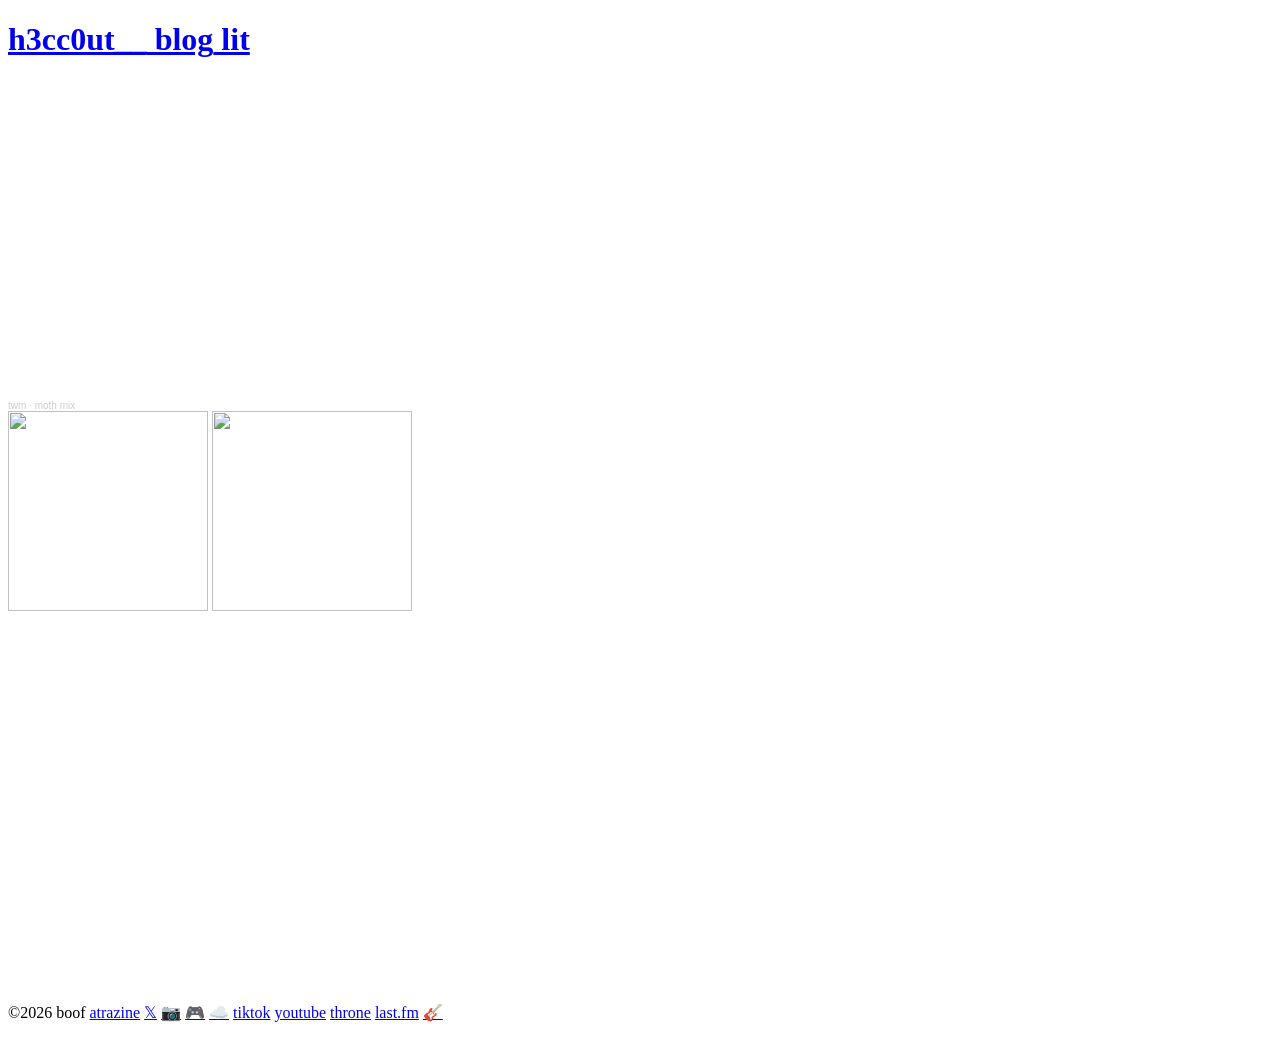
==== index.html @ 7c19b14f "Update index.html" ====
<!DOCTYPE html>
<html lang="en">
  <head>
    <meta charset="UTF-8">
    <meta name="viewport" content="width=device-width, initial-scale=1.0">
    <meta http-equiv="X-UA-Compatible" content="ie=edge">
    <title>h3cc0ut__</title>
    <link rel="stylesheet" href="style.css">
  </head>
  
  <body>
    <main>
    <script src="index.js"></script>
    <div class="lines"></div>
    
    <h1>
<a href="index">h3cc0ut__</a><a href="blog"> blog</a><a href="h3cc0ut__/lit/2025"> lit</a>
</h1>

<p>

<iframe width="100%" height="300" scrolling="no" frameborder="no" allow="autoplay; encrypted-media" src="https://w.soundcloud.com/player/?url=https%3A//api.soundcloud.com/tracks/soundcloud%253Atracks%253A350866345&color=%23ff5500&auto_play=false&hide_related=false&show_comments=true&show_user=true&show_reposts=false&show_teaser=true&visual=true"></iframe>
      
      <div style="font-size: 10px; color: #cccccc;line-break: anywhere;word-break: normal;overflow: hidden;white-space: nowrap;text-overflow: ellipsis; font-family: Interstate,Lucida Grande,Lucida Sans Unicode,Lucida Sans,Garuda,Verdana,Tahoma,sans-serif;font-weight: 100;"><a href="https://soundcloud.com/twm_rf" title="twm" target="_blank" style="color: #cccccc; text-decoration: none;">twm</a> · <a href="https://soundcloud.com/twm_rf/momentum-mix" title="moth mix" target="_blank" style="color: #cccccc; text-decoration: none;">moth mix</a></div>

     
<a href="https://neverendingchartequations.netlify.app/"><img src="topster1.jpg" width="200" height="200" border-radius="11"></a>

<img src="IMG_6932_Original_jpg.jpg" width="200" height="200" border-radius="11">

<iframe width="200" height="200" src="https://www.youtube.com/embed/zoBnLJshV1o?si=cvNTLDNANMWpdJV3" title="YouTube video player" frameborder="0" allow="accelerometer; autoplay; clipboard-write; encrypted-media; gyroscope; picture-in-picture; web-share" referrerpolicy="strict-origin-when-cross-origin" allowfullscreen></iframe>

<iframe width="200" height="200" src="https://www.youtube.com/embed/MErO31qlKz4?si=_0YdCs-gJtwlvb44" title="YouTube video player" frameborder="0" allow="accelerometer; autoplay; clipboard-write; encrypted-media; gyroscope; picture-in-picture; web-share" referrerpolicy="strict-origin-when-cross-origin" allowfullscreen></iframe>

  <iframe width="200" height="200" src="https://www.youtube.com/embed/fxXTityhk1g?si=n-dSuISJDiUP30Cb" title="YouTube video player" frameborder="0" allow="accelerometer; autoplay; clipboard-write; encrypted-media; gyroscope; picture-in-picture; web-share" referrerpolicy="strict-origin-when-cross-origin" allowfullscreen></iframe>

  <iframe width="200" height="200" src="https://www.youtube.com/embed/wiag5evM_DY?si=MDYHRrVoZYp9B-VG" title="YouTube video player" frameborder="0" allow="accelerometer; autoplay; clipboard-write; encrypted-media; gyroscope; picture-in-picture; web-share" referrerpolicy="strict-origin-when-cross-origin" allowfullscreen></iframe>
  
</p>

  </main>
  </body>
  
<footer class="footer">
    <iframe data-testid="embed-iframe" style="border-radius:12px" src="https://open.spotify.com/embed/playlist/4Zf4sd8nOcruJJsrhqab1n?utm_source=generator&si=zBInIZ4xQYG-Ar0FewuG6g" width="100%" height="352" frameBorder="0" allowfullscreen="" allow="autoplay; clipboard-write; encrypted-media; fullscreen; picture-in-picture" loading="lazy"></iframe>
<p>
 ©2026 boof <a href="notflix">atrazine</a>
  <a href="https://x.com/takiguac"> 𝕏</a>
  <a href="https://instagram.com/takiguac"> 📷</a>
  <a href="https://twitch.tv/takiguac"> 🎮</a>
  <a href="https://soundcloud.com/takiguac"> ☁️</a>
  <a href="https://tiktok.tv/@takiguac"> tiktok</a>
  <a href="https://youtube.com/@takiguac"> youtube</a>
  <a href="https://throne.com/takiguac"> throne</a>
  <a href="https://last.fm/user/van_dorf"> last.fm</a>
  <a href="https://tofugedi.bandcamp.com"> 🎸</a>
</p>   
  
    </footer>
</html>
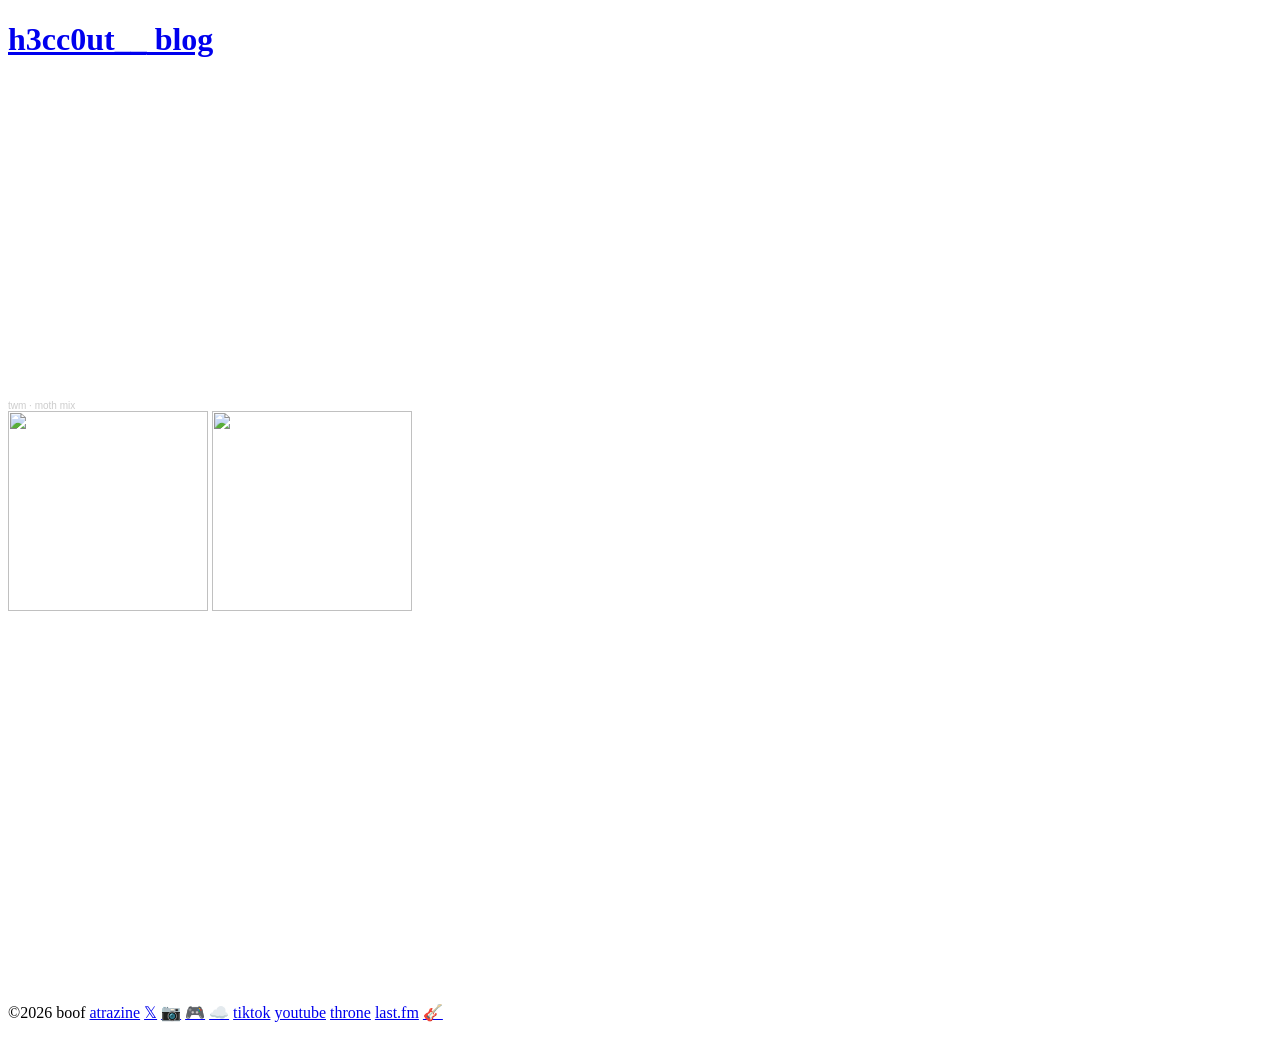
==== commit 90b09a37: "Update index.html" ====
--- a/index.html
+++ b/index.html
@@ -14,7 +14,7 @@
     <div class="lines"></div>
     
     <h1>
-<a href="index">h3cc0ut__</a><a href="blog"> blog</a><a href="h3cc0ut__/lit/2025"> lit</a>
+<a href="index">h3cc0ut__</a><a href="blog"> blog</a>
 </h1>
 
 <p>
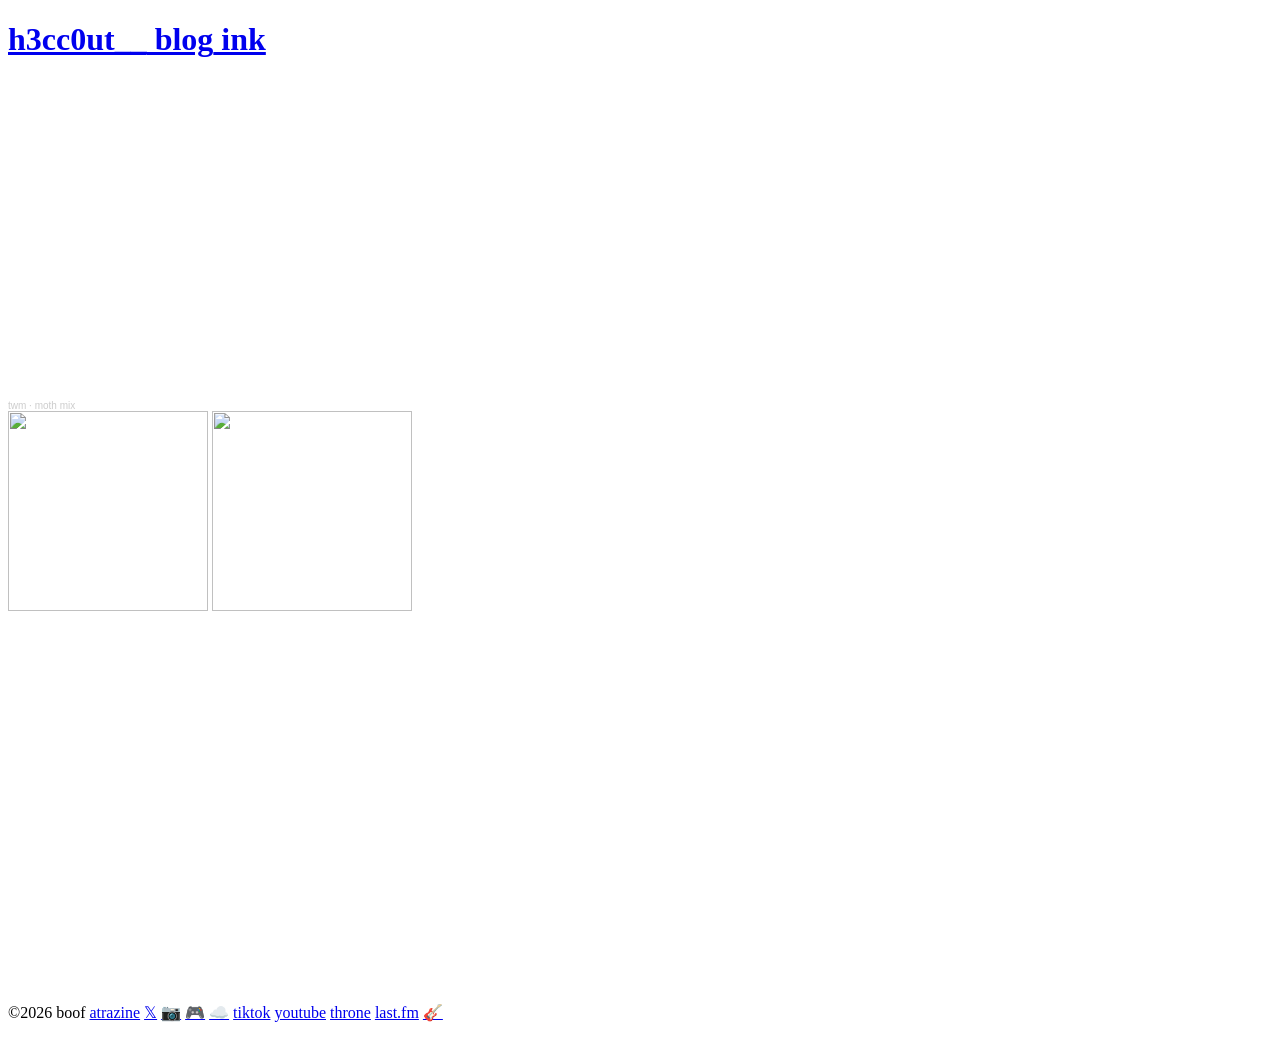
==== commit a5856d89: "Update index.html" ====
--- a/index.html
+++ b/index.html
@@ -14,7 +14,7 @@
     <div class="lines"></div>
     
     <h1>
-<a href="index">h3cc0ut__</a><a href="blog"> blog</a>
+<a href="index">h3cc0ut__</a><a href="blog"> blog</a><a href="ink"> ink</a>
 </h1>
 
 <p>
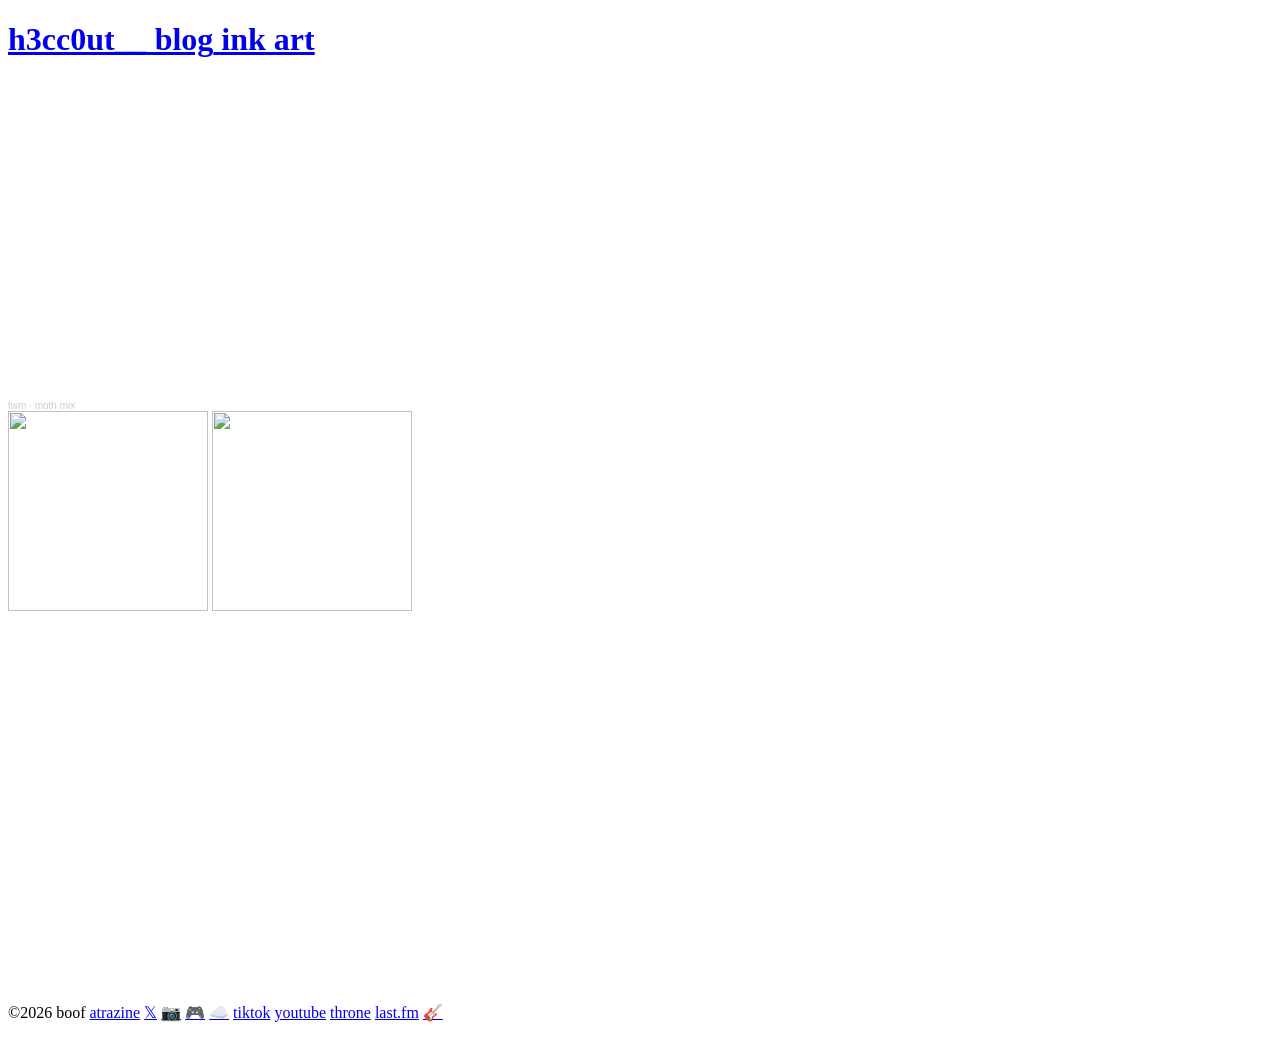
==== commit ce6400d0: "Update index.html" ====
--- a/index.html
+++ b/index.html
@@ -14,7 +14,7 @@
     <div class="lines"></div>
     
     <h1>
-<a href="index">h3cc0ut__</a><a href="blog"> blog</a><a href="ink"> ink</a>
+<a href="index">h3cc0ut__</a><a href="blog"> blog</a><a href="ink"> ink</a><a href="art"> art</a>
 </h1>
 
 <p>
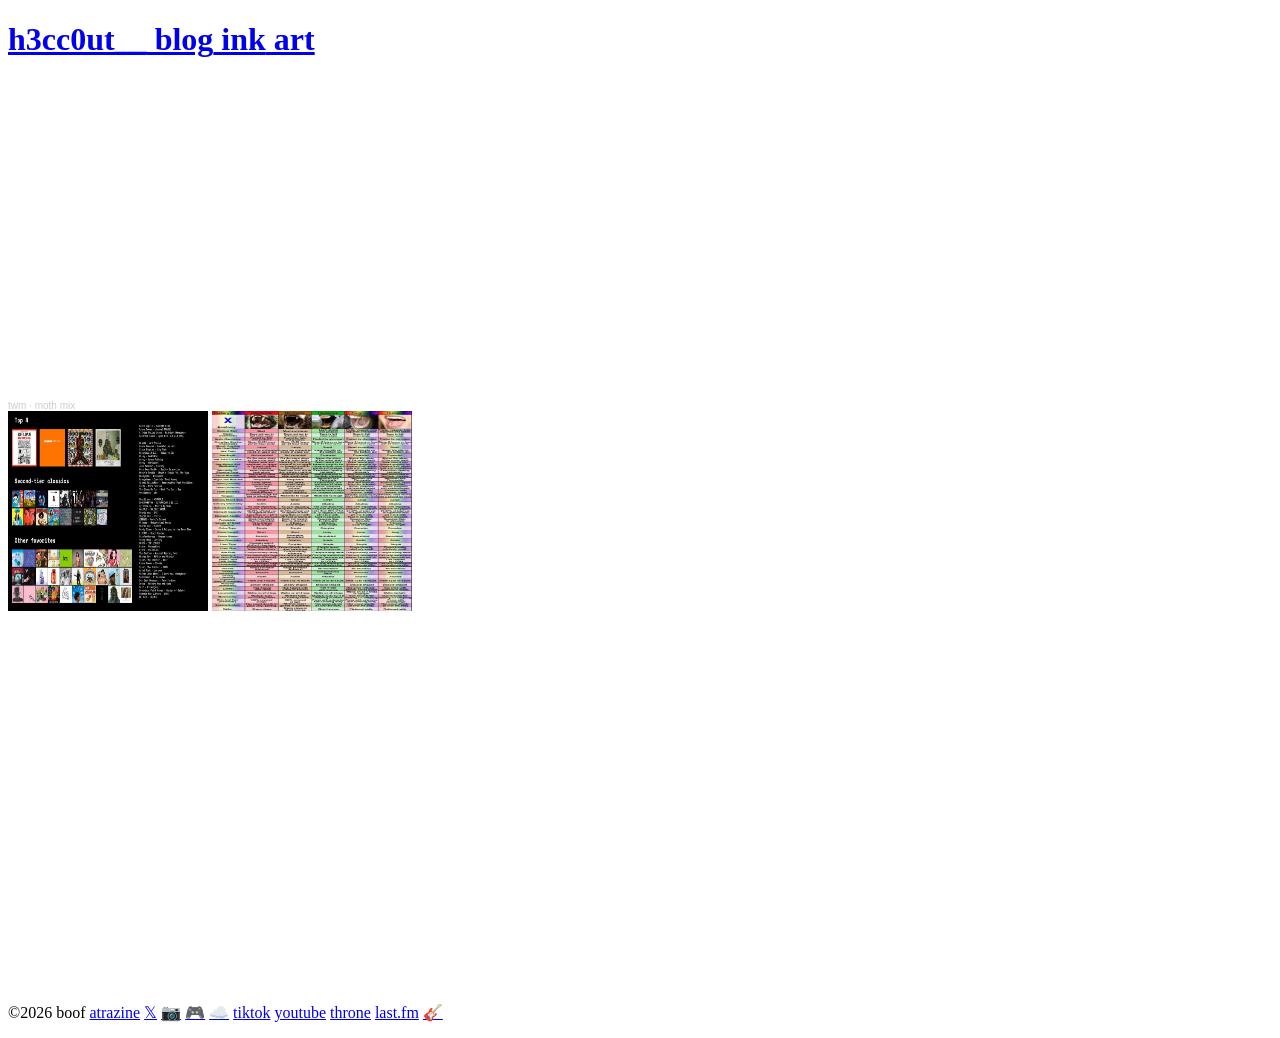
==== commit 1ccddd73: "Update index.html" ====
--- a/index.html
+++ b/index.html
@@ -24,9 +24,9 @@
       <div style="font-size: 10px; color: #cccccc;line-break: anywhere;word-break: normal;overflow: hidden;white-space: nowrap;text-overflow: ellipsis; font-family: Interstate,Lucida Grande,Lucida Sans Unicode,Lucida Sans,Garuda,Verdana,Tahoma,sans-serif;font-weight: 100;"><a href="https://soundcloud.com/twm_rf" title="twm" target="_blank" style="color: #cccccc; text-decoration: none;">twm</a> · <a href="https://soundcloud.com/twm_rf/momentum-mix" title="moth mix" target="_blank" style="color: #cccccc; text-decoration: none;">moth mix</a></div>
 
      
-<a href="https://neverendingchartequations.netlify.app/"><img src="topster1.jpg" width="200" height="200" border-radius="11"></a>
+<a href="https://neverendingchartequations.netlify.app/"><img src="images/topster1.jpg" width="200" height="200" border-radius="11"></a>
 
-<img src="IMG_6932_Original_jpg.jpg" width="200" height="200" border-radius="11">
+<img src="images/IMG_6932_Original_jpg.jpg" width="200" height="200" border-radius="11">
 
 <iframe width="200" height="200" src="https://www.youtube.com/embed/zoBnLJshV1o?si=cvNTLDNANMWpdJV3" title="YouTube video player" frameborder="0" allow="accelerometer; autoplay; clipboard-write; encrypted-media; gyroscope; picture-in-picture; web-share" referrerpolicy="strict-origin-when-cross-origin" allowfullscreen></iframe>
 
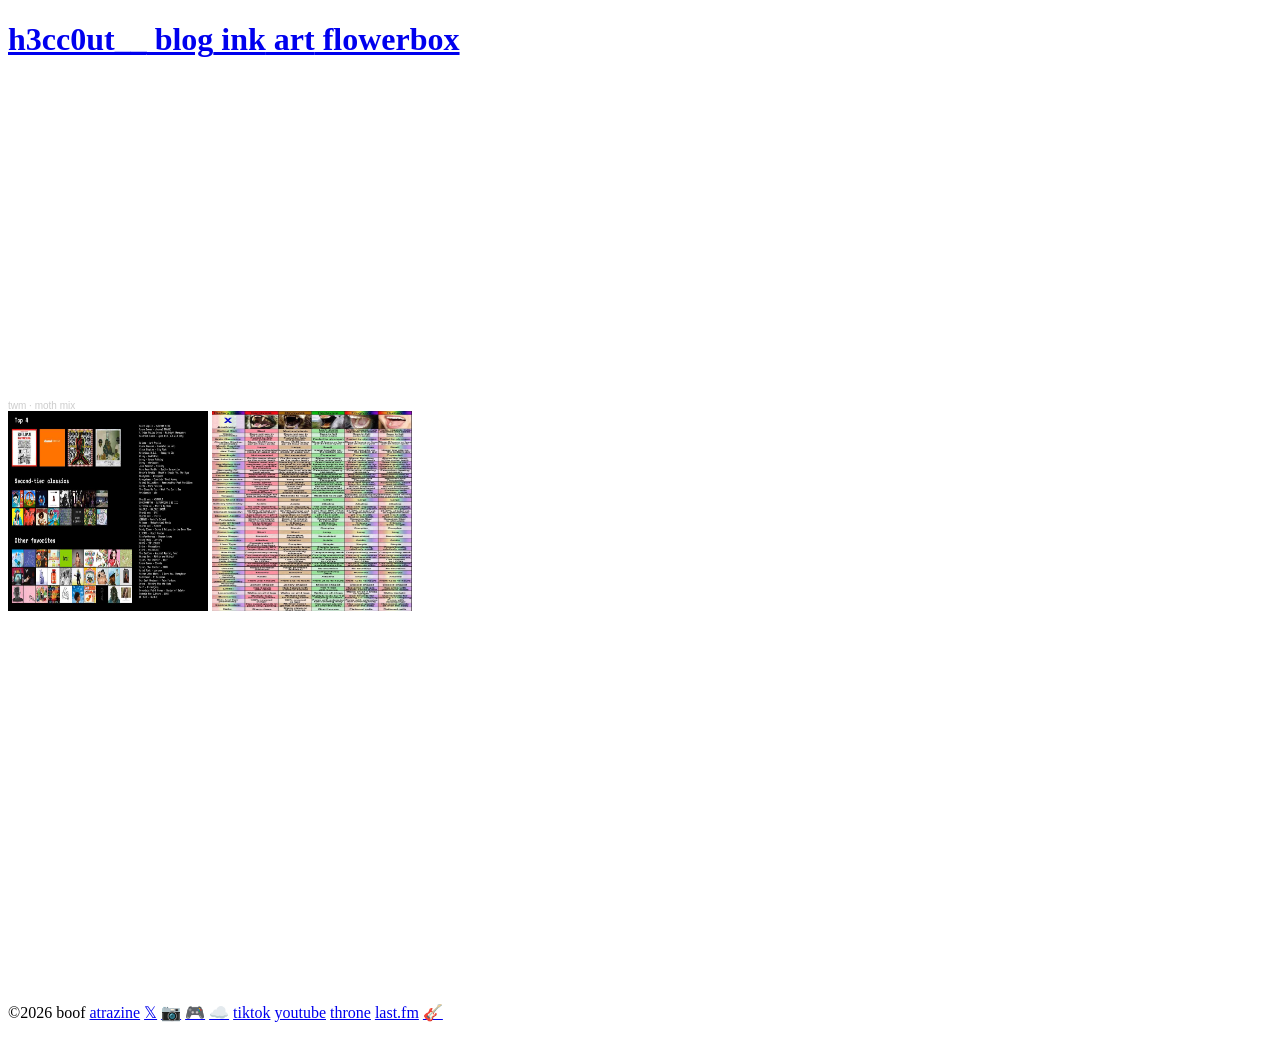
==== commit 2c346120: "Update index.html" ====
--- a/index.html
+++ b/index.html
@@ -14,7 +14,7 @@
     <div class="lines"></div>
     
     <h1>
-<a href="index">h3cc0ut__</a><a href="blog"> blog</a><a href="ink"> ink</a><a href="art"> art</a>
+<a href="index">h3cc0ut__</a><a href="blog"> blog</a><a href="ink"> ink</a><a href="art"> art</a><a href="flowerbox"> flowerbox</a>
 </h1>
 
 <p>
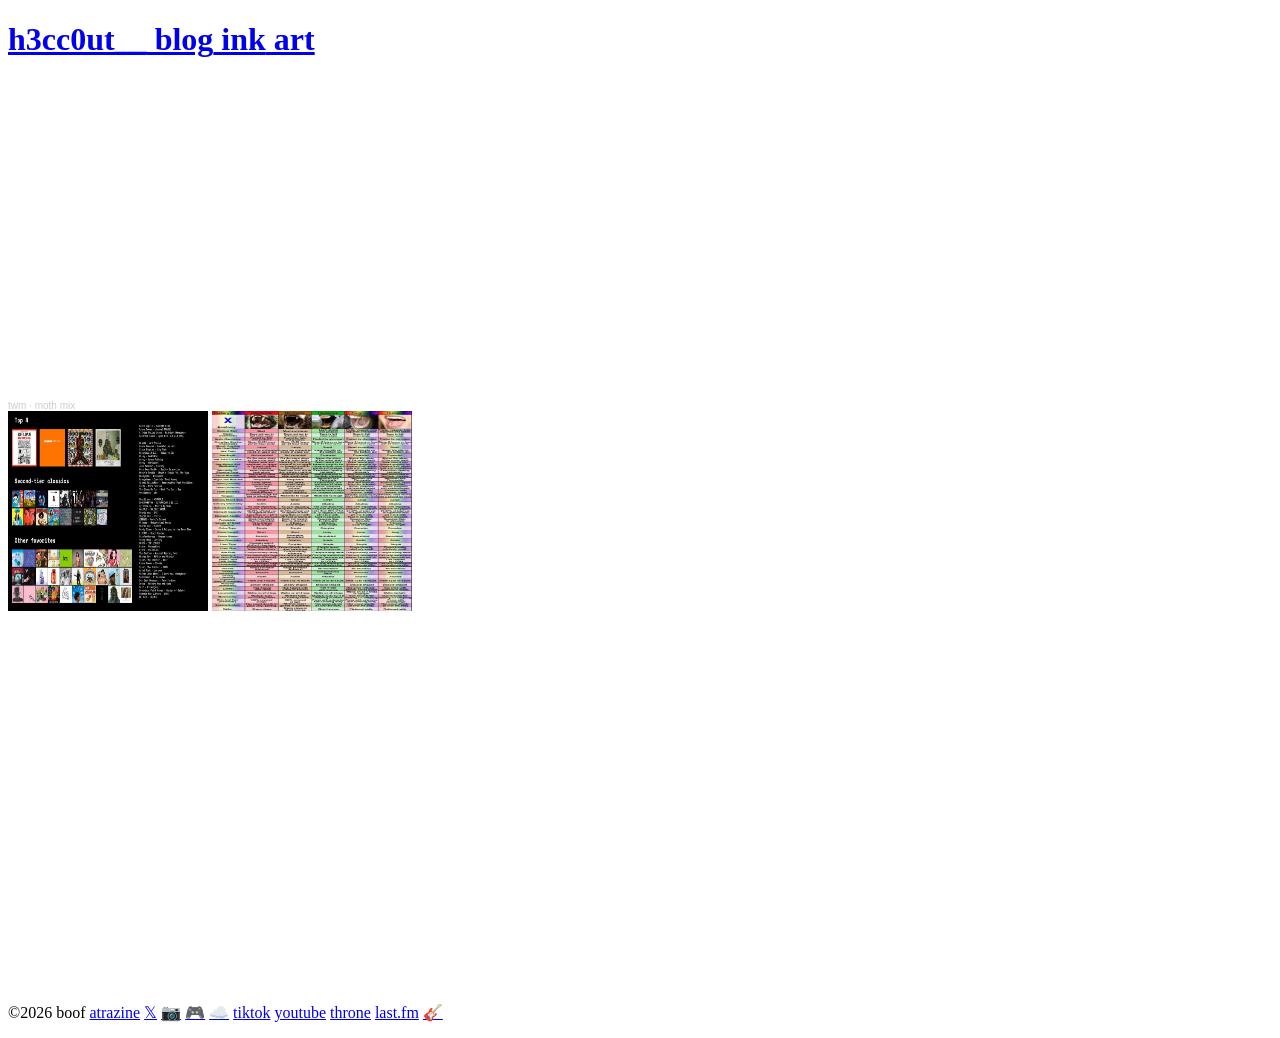
==== commit ffc89c87: "Update index.html" ====
--- a/index.html
+++ b/index.html
@@ -14,7 +14,7 @@
     <div class="lines"></div>
     
     <h1>
-<a href="index">h3cc0ut__</a><a href="blog"> blog</a><a href="ink"> ink</a><a href="art"> art</a><a href="flowerbox"> flowerbox</a>
+<a href="index">h3cc0ut__</a><a href="blog"> blog</a><a href="ink"> ink</a><a href="art"> art</a>
 </h1>
 
 <p>
